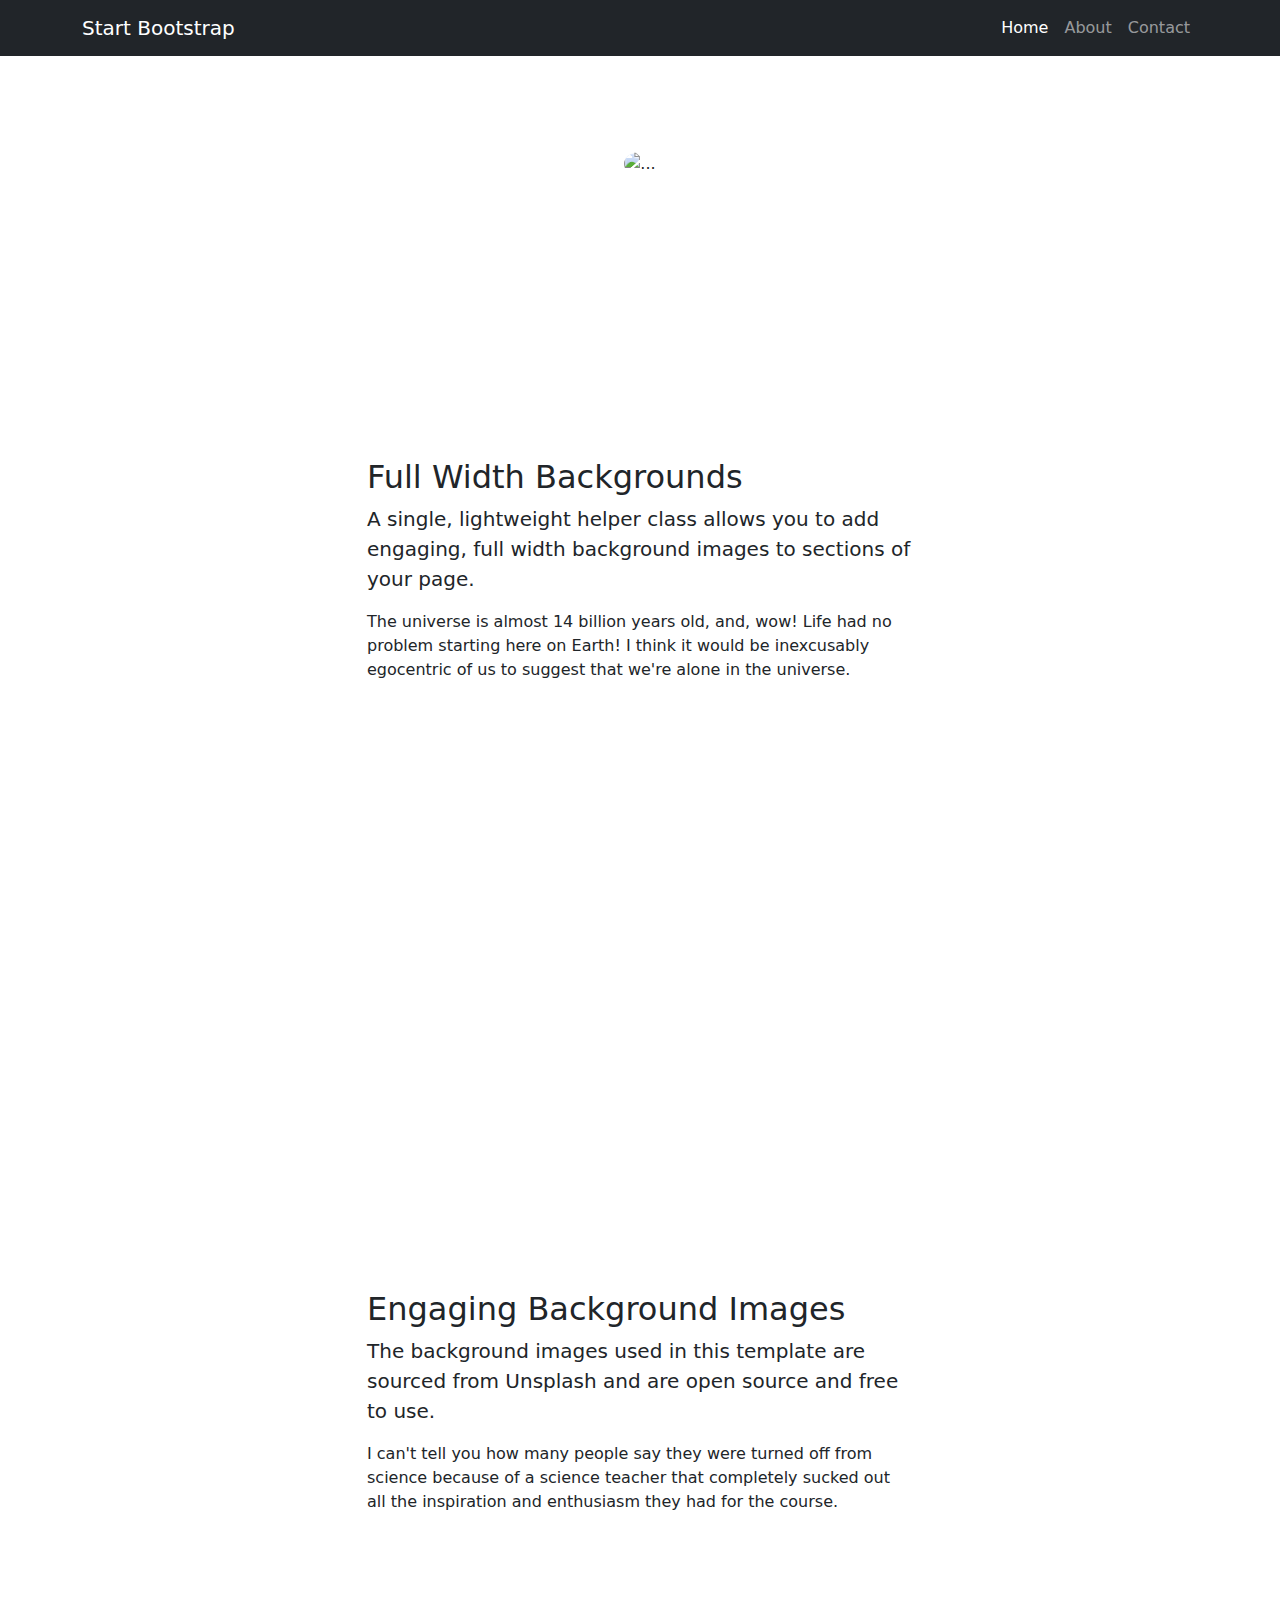
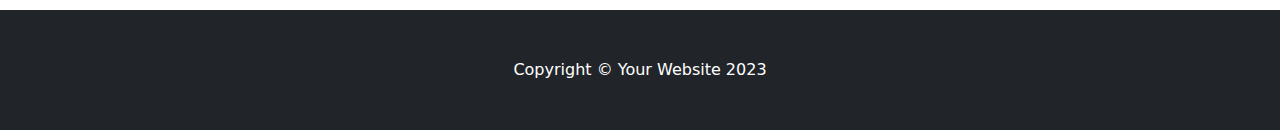
==== startbootstrap-full-width-pics-gh-pages/index.html @ 77ae93d2 "added template" ====
<!DOCTYPE html>
<html lang="en">
    <head>
        <meta charset="utf-8" />
        <meta name="viewport" content="width=device-width, initial-scale=1, shrink-to-fit=no" />
        <meta name="description" content="" />
        <meta name="author" content="" />
        <title>Full Width Pics - Start Bootstrap Template</title>
        <!-- Favicon-->
        <link rel="icon" type="image/x-icon" href="assets/favicon.ico" />
        <!-- Core theme CSS (includes Bootstrap)-->
        <link href="css/styles.css" rel="stylesheet" />
    </head>
    <body>
        <!-- Responsive navbar-->
        <nav class="navbar navbar-expand-lg navbar-dark bg-dark">
            <div class="container">
                <a class="navbar-brand" href="#!">Start Bootstrap</a>
                <button class="navbar-toggler" type="button" data-bs-toggle="collapse" data-bs-target="#navbarSupportedContent" aria-controls="navbarSupportedContent" aria-expanded="false" aria-label="Toggle navigation"><span class="navbar-toggler-icon"></span></button>
                <div class="collapse navbar-collapse" id="navbarSupportedContent">
                    <ul class="navbar-nav ms-auto mb-2 mb-lg-0">
                        <li class="nav-item"><a class="nav-link active" aria-current="page" href="#!">Home</a></li>
                        <li class="nav-item"><a class="nav-link" href="#!">About</a></li>
                        <li class="nav-item"><a class="nav-link" href="#!">Contact</a></li>
                    </ul>
                </div>
            </div>
        </nav>
        <!-- Header - set the background image for the header in the line below-->
        <header class="py-5 bg-image-full" style="background-image: url('https://source.unsplash.com/wfh8dDlNFOk/1600x900')">
            <div class="text-center my-5">
                <img class="img-fluid rounded-circle mb-4" src="https://dummyimage.com/150x150/6c757d/dee2e6.jpg" alt="..." />
                <h1 class="text-white fs-3 fw-bolder">Full Width Pics</h1>
                <p class="text-white-50 mb-0">Landing Page Template</p>
            </div>
        </header>
        <!-- Content section-->
        <section class="py-5">
            <div class="container my-5">
                <div class="row justify-content-center">
                    <div class="col-lg-6">
                        <h2>Full Width Backgrounds</h2>
                        <p class="lead">A single, lightweight helper class allows you to add engaging, full width background images to sections of your page.</p>
                        <p class="mb-0">The universe is almost 14 billion years old, and, wow! Life had no problem starting here on Earth! I think it would be inexcusably egocentric of us to suggest that we're alone in the universe.</p>
                    </div>
                </div>
            </div>
        </section>
        <!-- Image element - set the background image for the header in the line below-->
        <div class="py-5 bg-image-full" style="background-image: url('https://source.unsplash.com/4ulffa6qoKA/1200x800')">
            <!-- Put anything you want here! The spacer below with inline CSS is just for demo purposes!-->
            <div style="height: 20rem"></div>
        </div>
        <!-- Content section-->
        <section class="py-5">
            <div class="container my-5">
                <div class="row justify-content-center">
                    <div class="col-lg-6">
                        <h2>Engaging Background Images</h2>
                        <p class="lead">The background images used in this template are sourced from Unsplash and are open source and free to use.</p>
                        <p class="mb-0">I can't tell you how many people say they were turned off from science because of a science teacher that completely sucked out all the inspiration and enthusiasm they had for the course.</p>
                    </div>
                </div>
            </div>
        </section>
        <!-- Footer-->
        <footer class="py-5 bg-dark">
            <div class="container"><p class="m-0 text-center text-white">Copyright &copy; Your Website 2023</p></div>
        </footer>
        <!-- Bootstrap core JS-->
        <script src="https://cdn.jsdelivr.net/npm/bootstrap@5.2.3/dist/js/bootstrap.bundle.min.js"></script>
        <!-- Core theme JS-->
        <script src="js/scripts.js"></script>
    </body>
</html>
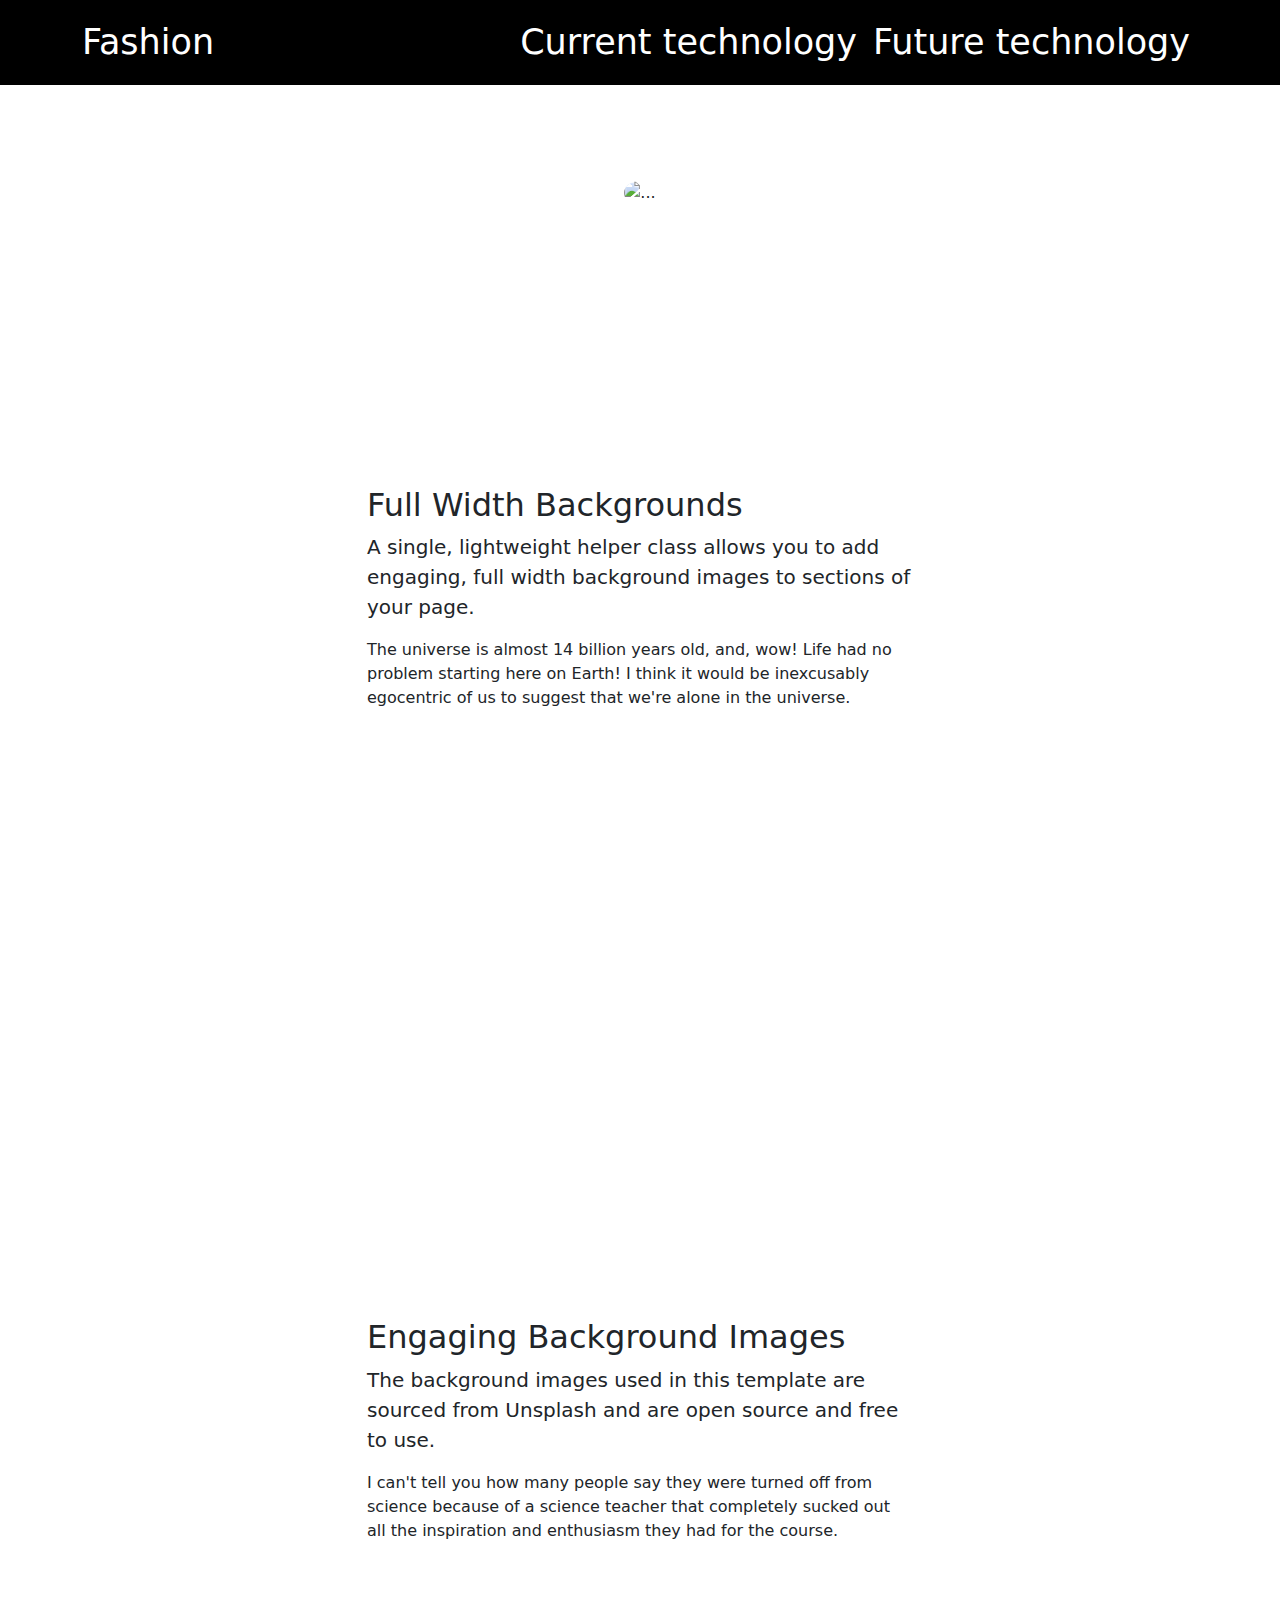
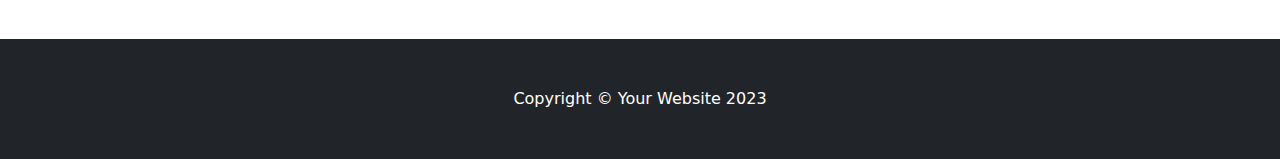
==== commit ceb3a546: "changed navbar" ====
--- a/startbootstrap-full-width-pics-gh-pages/index.html
+++ b/startbootstrap-full-width-pics-gh-pages/index.html
@@ -5,7 +5,7 @@
         <meta name="viewport" content="width=device-width, initial-scale=1, shrink-to-fit=no" />
         <meta name="description" content="" />
         <meta name="author" content="" />
-        <title>Full Width Pics - Start Bootstrap Template</title>
+        <title>Fashion</title>
         <!-- Favicon-->
         <link rel="icon" type="image/x-icon" href="assets/favicon.ico" />
         <!-- Core theme CSS (includes Bootstrap)-->
@@ -13,15 +13,14 @@
     </head>
     <body>
         <!-- Responsive navbar-->
-        <nav class="navbar navbar-expand-lg navbar-dark bg-dark">
+        <nav class="navbar navbar-expand-lg die">
             <div class="container">
-                <a class="navbar-brand" href="#!">Start Bootstrap</a>
+                <a class="navbar-brand hi" href="#!">Fashion</a>
                 <button class="navbar-toggler" type="button" data-bs-toggle="collapse" data-bs-target="#navbarSupportedContent" aria-controls="navbarSupportedContent" aria-expanded="false" aria-label="Toggle navigation"><span class="navbar-toggler-icon"></span></button>
                 <div class="collapse navbar-collapse" id="navbarSupportedContent">
                     <ul class="navbar-nav ms-auto mb-2 mb-lg-0">
-                        <li class="nav-item"><a class="nav-link active" aria-current="page" href="#!">Home</a></li>
-                        <li class="nav-item"><a class="nav-link" href="#!">About</a></li>
-                        <li class="nav-item"><a class="nav-link" href="#!">Contact</a></li>
+                        <li class="nav-item hi"><a class="nav-link hi" href="#!">Current technology</a></li>
+                        <li class="nav-item hi"><a class="nav-link hi" href="#!">Future technology</a></li>
                     </ul>
                 </div>
             </div>
